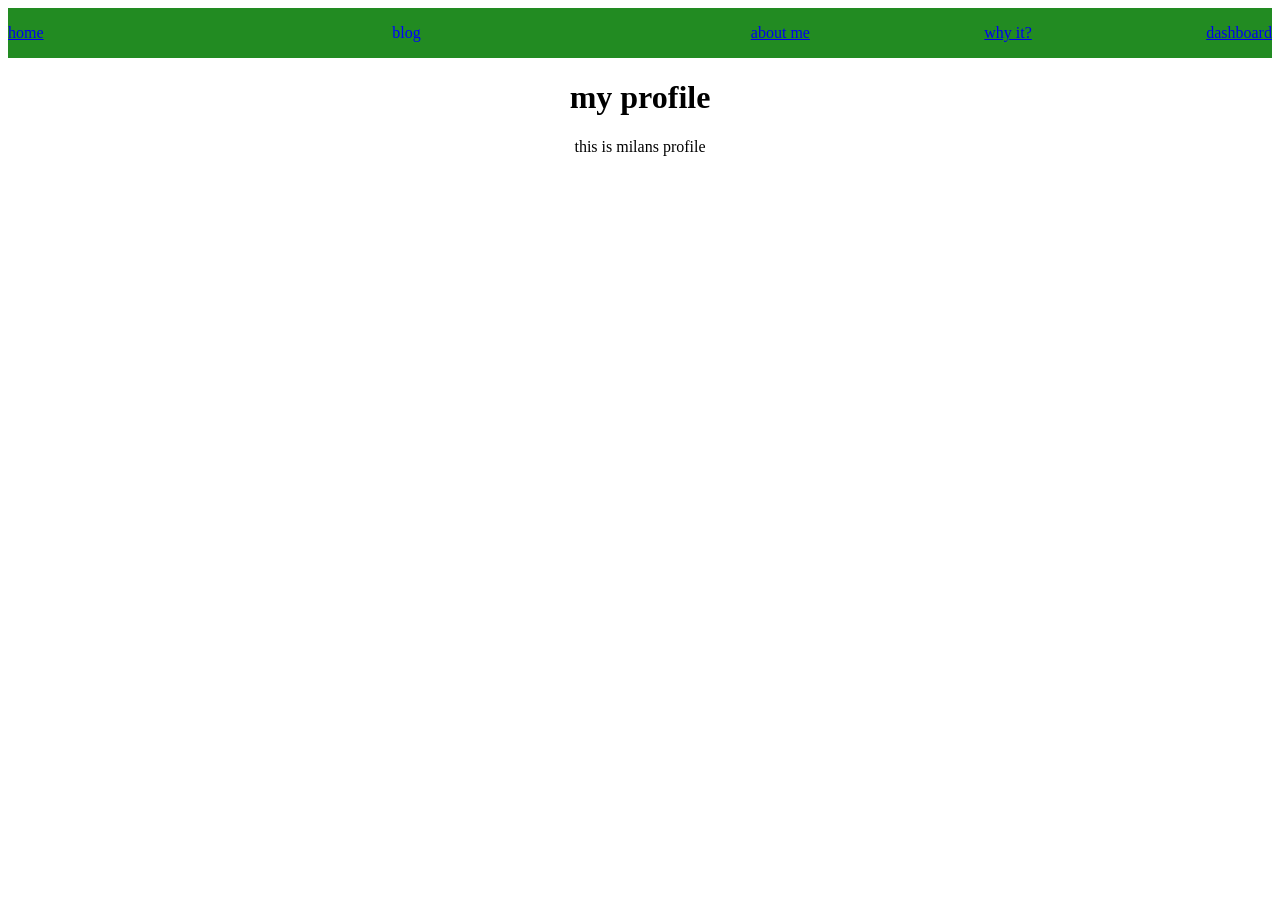
==== index.html @ e9604e98 "got started on why it along with some minor changes to other files" ====
<!DOCTYPE html>
<html lang="en">

<head>
    <meta charset="UTF-8">
    <title>
        my profile
    </title>
    <link rel="stylesheet" href="style.css">
</head>

<body>
    <nav class="navbar">
        <p class="item"><a href="index.html">home</a></p>
        <p class="item">
        <div class="dropdown">blog
            <div class="dropdown-content">
                <a href="/blog/posts-direction/direction.html" class="unique">direction</a>
            </div>
            <div class="dropdown-content">
                <a href="/blog/posts-goals/goals.html" class="unique">goals</a>
            </div>

        </div>
        </p>
        <p class="item"><a href="about.html">about me </a></p>
        <p class="item"><a href="why-it.html">why it?</a></p>
        <p class="item"><a href="dashboard.html">dashboard</a></p>
    </nav>
    <h1>
        my profile
    </h1>
    <p>this is milans profile</p>
    <!-- need to add anchor tags that link to other html pages -->
</body>

</html>

<!-- need more html pages for the other things -->
---- style.css ----
body {
    background-color: rgb(255, 255, 255);
    text-align: center;
    color: rgb(0, 0, 0);
    width: auto;

}
.navbar {
    display: flex;
    justify-content: space-between;
    align-items: center;
    background-color: forestgreen;
}
.item {
    display: inline-block;
    color:blue;
    border: 10px black;
    border-radius: 10px;
    text-align: left;
    padding: auto;
}
.dropdown {
    position: relative;
    text-align: center;
    color:blue;
    max-width: 10px;
}
.dropdown-content {
    display: none;
    position: relative;
    background-color: green;
    min-width: 130px;
    padding: auto;
    box-shadow: inset;
}
.dropdown:hover .dropdown-content {
    display: block;
}
.unique {
    color:black;
    text-align: center;
    border: 5px black;
}
table{
    border: 2px solid black;
    padding: 10px
}
.header{
    background-color: blue;
    border: 1px dotted gray;
}
.data{
    border: 1px dotted gray;
    box-sizing: border-box;
}
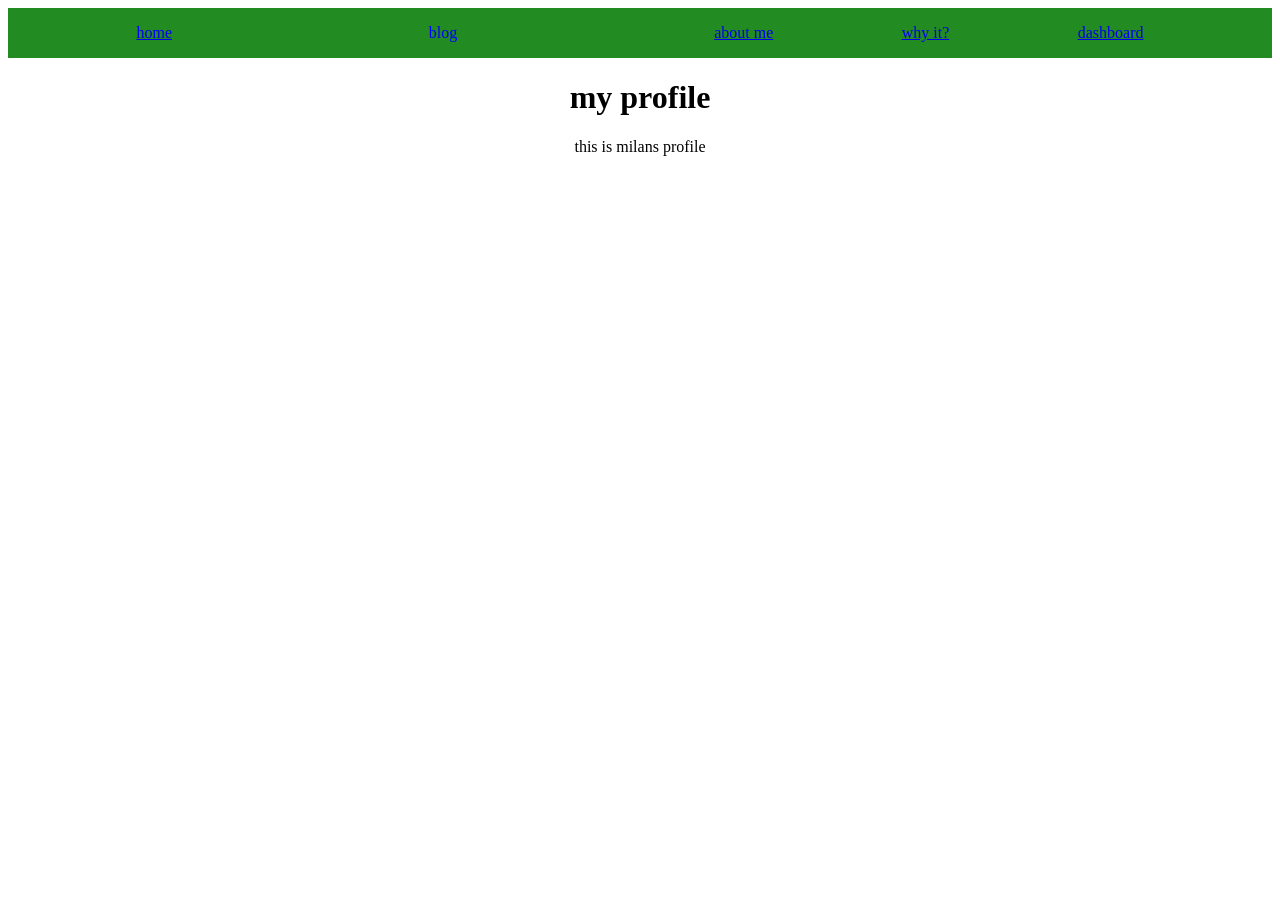
==== commit a60cfb39: "added more meta tags" ====
--- a/index.html
+++ b/index.html
@@ -3,6 +3,7 @@
 
 <head>
     <meta charset="UTF-8">
+    <meta name="viewport" content="width-device-width", initial-scale="1.0">
     <title>
         my profile
     </title>
@@ -31,9 +32,6 @@
         my profile
     </h1>
     <p>this is milans profile</p>
-    <!-- need to add anchor tags that link to other html pages -->
 </body>
 
-</html>
-
-<!-- need more html pages for the other things -->+</html>
--- a/style.css
+++ b/style.css
@@ -2,29 +2,33 @@
     background-color: rgb(255, 255, 255);
     text-align: center;
     color: rgb(0, 0, 0);
-    width: auto;
-
+    width: device-width;
 }
+/*navbar*/
 .navbar {
     display: flex;
-    justify-content: space-between;
+    flex-direction: row;
+    justify-content: space-evenly;
     align-items: center;
     background-color: forestgreen;
 }
+
 .item {
     display: inline-block;
-    color:blue;
+    color: blue;
     border: 10px black;
     border-radius: 10px;
     text-align: left;
     padding: auto;
 }
+
+/*dropdown menu*/
 .dropdown {
     position: relative;
     text-align: center;
-    color:blue;
-    max-width: 10px;
+    color: blue;
 }
+
 .dropdown-content {
     display: none;
     position: relative;
@@ -33,23 +37,43 @@
     padding: auto;
     box-shadow: inset;
 }
+
 .dropdown:hover .dropdown-content {
     display: block;
+    transition-duration: 1s;
+    transition: ease-in-out;
 }
-.unique {
-    color:black;
-    text-align: center;
-    border: 5px black;
+
+/*table*/
+table {
+    border: 2px solid black;
+    padding: 10px;
+    background-color:rgb(179, 179, 179);
+    display: flexbox;
+    justify-self: center;
 }
-table{
-    border: 2px solid black;
-    padding: 10px
+
+.header {
+    background-color: rgba(0, 0, 255, 0.589);
 }
-.header{
+
+.data {
+    box-sizing: border-box;
+    background-color: rgba(0, 255, 255, 0.442);
+}
+.EC{
+    width: 50px;
+}
+
+/*progress bar*/
+.outerbar{
+    position: absolute;
+    width: 100%;
     background-color: blue;
-    border: 1px dotted gray;
-}
-.data{
-    border: 1px dotted gray;
-    box-sizing: border-box;
+    height: 20px;
+    max-width: 560.91px;
+    align-self: center;
+    display: flexbox;
+    justify-self: center;
+    margin-top: 100px;
 }
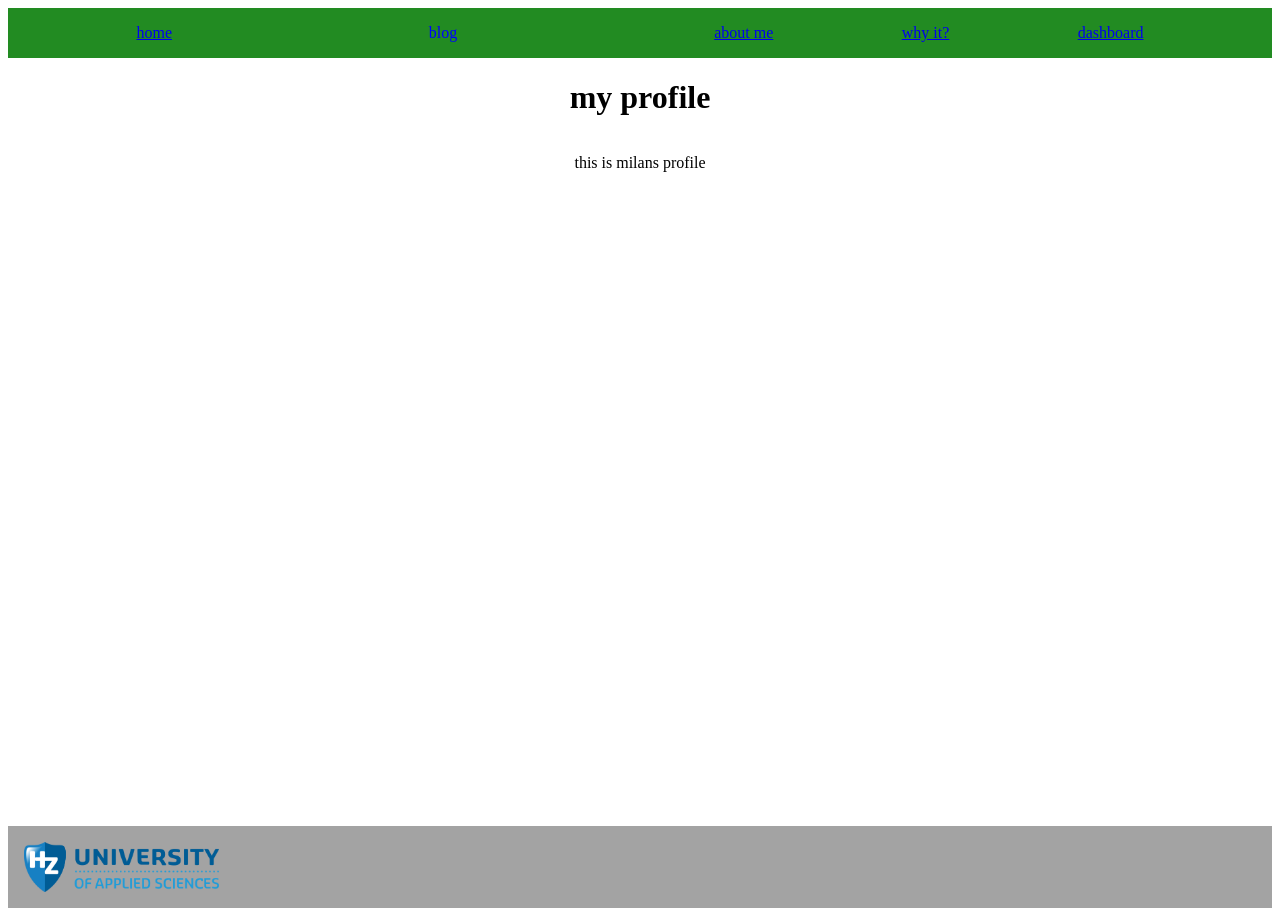
==== commit e29c3f55: "added a bar at the bottom for every page, as well as added a functioning progress bar to the dashboa" ====
--- a/index.html
+++ b/index.html
@@ -12,7 +12,7 @@
 
 <body>
     <nav class="navbar">
-        <p class="item"><a href="index.html">home</a></p>
+        <div class="current"><p class="item"><a href="index.html">home</a></p></div>
         <p class="item">
         <div class="dropdown">blog
             <div class="dropdown-content">
@@ -32,6 +32,12 @@
         my profile
     </h1>
     <p>this is milans profile</p>
+    <footer>
+        <div class="footer-links">
+            <!--i wanna get links here and the logo on the right but if i cant just delete this div-->
+        </div>
+        <a href="https://hz.nl"><img src="/img/hzlogo_groot.png"></a>
+    </footer>
 </body>
 
 </html>
--- a/style.css
+++ b/style.css
@@ -1,8 +1,10 @@
 body {
-    background-color: rgb(255, 255, 255);
+    background-color: white;
     text-align: center;
     color: rgb(0, 0, 0);
-    width: device-width;
+    display: flex;
+    flex-direction: column;
+    min-height: 100vh;
 }
 /*navbar*/
 .navbar {
@@ -51,6 +53,8 @@
     background-color:rgb(179, 179, 179);
     display: flexbox;
     justify-self: center;
+    max-width: 560.91px;
+    align-self: center;
 }
 
 .header {
@@ -67,13 +71,64 @@
 
 /*progress bar*/
 .outerbar{
-    position: absolute;
+    position: relative;
     width: 100%;
-    background-color: blue;
-    height: 20px;
+    background-color: rgb(78, 78, 90);
+    height: 30px;
     max-width: 560.91px;
     align-self: center;
     display: flexbox;
     justify-self: center;
-    margin-top: 100px;
-}+    margin-top: 10px;
+    border-radius: 5px;
+    overflow: hidden;
+}
+.innerbar{
+    background-color: rgb(17, 14, 224);
+    width: 1%;
+    align-self: center;
+    display: flex;
+    justify-self: left;
+    height: 25px;
+    margin-top: 2.5px;
+    border-radius: 5px;
+    margin-left: 3px;
+    max-width: 560.91;
+}
+
+.proline{
+    background-color: red;
+    position: absolute;
+    margin-left: 420.6825px;
+    top: 0;
+    height: 100%;
+    width: 3px;
+}
+
+
+/*footer*/
+footer{
+    display: flex;
+    align-items: center;
+    padding: 1rem;
+    margin-top: auto;
+    background-color: rgb(163, 163, 163);
+    width: auto;
+}
+.footer-links{
+    display: flex;
+    gap: 1rem;
+    justify-self: left;
+}
+footer img{
+    width: auto;
+    height: 50px;
+    display: flex;
+    justify-self: right;
+}
+/*--*/
+video{
+    max-width: 1000px;
+    display: flex;
+    align-self: center;
+}
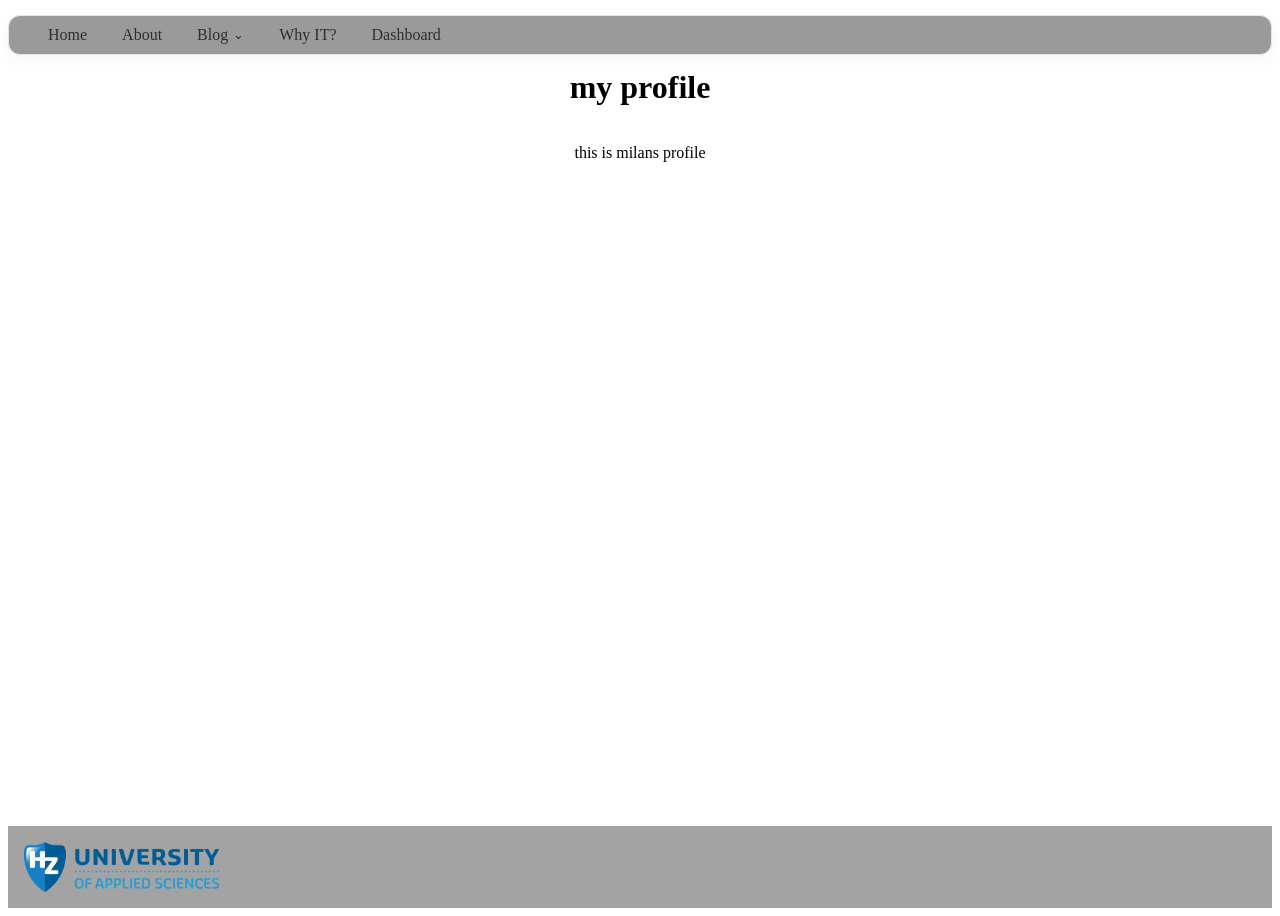
==== commit 7d9aa6da: "made the navbar finally with a good ux" ====
--- a/index.html
+++ b/index.html
@@ -1,43 +1,43 @@
-<!DOCTYPE html>
+<!doctype html>
 <html lang="en">
+  <head>
+    <meta charset="UTF-8" />
+    <meta name="viewport" content="width-device-width" , initial-scale="1.0" />
+    <title>my profile</title>
+    <link rel="stylesheet" href="style.css" />
+  </head>
 
-<head>
-    <meta charset="UTF-8">
-    <meta name="viewport" content="width-device-width", initial-scale="1.0">
-    <title>
-        my profile
-    </title>
-    <link rel="stylesheet" href="style.css">
-</head>
+  <body>
+    <nav>
+      <div class="nav-left">
+        
 
-<body>
-    <nav class="navbar">
-        <div class="current"><p class="item"><a href="index.html">home</a></p></div>
-        <p class="item">
-        <div class="dropdown">blog
-            <div class="dropdown-content">
-                <a href="/blog/posts-direction/direction.html" class="unique">direction</a>
-            </div>
-            <div class="dropdown-content">
-                <a href="/blog/posts-goals/goals.html" class="unique">goals</a>
-            </div>
+        <a href="index.html" class="nav-link">Home</a>
+        <a href="about.html" class="nav-link">About</a>
+        
 
-        </div>
-        </p>
-        <p class="item"><a href="about.html">about me </a></p>
-        <p class="item"><a href="why-it.html">why it?</a></p>
-        <p class="item"><a href="dashboard.html">dashboard</a></p>
+        <details class="nav-dropdown">
+          <summary class="nav-link">
+            Blog
+            <span class="dropdown-arrow">⌄</span>
+          </summary>
+
+          <div class="dropdown-menu">
+            <a href="/blog/posts-direction/direction.html">direction</a>
+            <a href="/blog/posts-goals/goals.html">Goals</a>
+          </div>
+        </details>
+        <a href="why-it.html" class="nav-link">Why IT?</a>
+        <a href="dashboard.html" class="nav-link">Dashboard</a>
+      </div>
     </nav>
-    <h1>
-        my profile
-    </h1>
+    <h1>my profile</h1>
     <p>this is milans profile</p>
     <footer>
-        <div class="footer-links">
-            <!--i wanna get links here and the logo on the right but if i cant just delete this div-->
-        </div>
-        <a href="https://hz.nl"><img src="/img/hzlogo_groot.png"></a>
+      <div class="footer-links">
+        <!--i wanna get links here and the logo on the right but if i cant just delete this div-->
+      </div>
+      <a href="https://hz.nl"><img src="/img/hzlogo_groot.png" /></a>
     </footer>
-</body>
-
-</html>+  </body>
+</html>
--- a/style.css
+++ b/style.css
@@ -1,134 +1,218 @@
 body {
-    background-color: white;
-    text-align: center;
-    color: rgb(0, 0, 0);
+  background-color: white;
+  text-align: center;
+  color: rgb(0, 0, 0);
+  display: flex;
+  flex-direction: column;
+  min-height: 100vh;
+}
+a:hover {
+  text-decoration: underline;
+}
+/*navbar*/
+nav {
+  position: sticky;
+  top: 15px;
+  z-index: 100;
+
+  display: flex;
+  align-items: center;
+  justify-content: space-between;
+
+  padding: 10px 14px;
+
+  background: rgba(137, 137, 137, 0.85);
+  border: 1px solid #e5e5e5;
+  border-radius: 12px;
+
+  backdrop-filter: blur(10px);
+  -webkit-backdrop-filter: blur(10px);
+
+  box-shadow: 0 4px 20px rgba(0, 0, 0, 0.04);
+}
+.nav-left {
+  display: flex;
+  align-items: center;
+  gap: 10px;
+}
+.item {
+  display: inline-block;
+  color: #2f2f2f;
+  border: 10px black;
+  border-radius: 10px;
+  text-align: left;
+  padding: auto;
+}
+nav > .nav-left > a {
+  color: #2f2f2f;
+  text-decoration: none;
+  margin-left: 25px;
+  transition: color 0.2s;
+}
+
+/*dropdown menu*/
+.nav-dropdown {
+  position: relative;
+}
+.nav-dropdown summary {
     display: flex;
-    flex-direction: column;
-    min-height: 100vh;
-}
-/*navbar*/
-.navbar {
-    display: flex;
-    flex-direction: row;
-    justify-content: space-evenly;
     align-items: center;
-    background-color: forestgreen;
-}
-
-.item {
-    display: inline-block;
-    color: blue;
-    border: 10px black;
-    border-radius: 10px;
-    text-align: left;
-    padding: auto;
-}
-
-/*dropdown menu*/
-.dropdown {
-    position: relative;
-    text-align: center;
-    color: blue;
-}
-
-.dropdown-content {
-    display: none;
-    position: relative;
-    background-color: green;
-    min-width: 130px;
-    padding: auto;
-    box-shadow: inset;
-}
-
-.dropdown:hover .dropdown-content {
-    display: block;
-    transition-duration: 1s;
-    transition: ease-in-out;
+    gap: 5px;
+
+    margin-left: 25px;
+    color: #2f2f2f;
+
+    list-style: none;
+    cursor: pointer;
+}
+.nav-dropdown summary::-webkit-details-marker {
+  display: none;
+}
+.dropdown-arrow {
+  font-size: 0.8em;
+  transition: transform 0.2s ease;
+}
+.nav-dropdown[open] .dropdown-arrow {
+  transform: rotate(180deg);
+}
+.dropdown-menu {
+  position: absolute;
+  top: calc(100% + 8px);
+  left: 0;
+
+  width: 180px;
+  padding: 6px;
+
+  background: #ffffff;
+  border: 1px solid #e5e5e5;
+  border-radius: 10px;
+
+  box-shadow: 0 10px 25px rgba(0, 0, 0, 0.08);
+
+  z-index: 1000;
+}
+.dropdown-menu a {
+  display: flex;
+  align-items: center;
+
+  width: 100%;
+  padding: 9px 11px;
+
+  color: #444;
+  text-decoration: none;
+  text-align: left;
+
+  border-radius: 7px;
+  box-sizing: border-box;
+
+  transition:
+    background 0.15s ease,
+    color 0.15s ease;
+}
+.dropdown-menu a:hover {
+  background: #f2f2ef;
+  color: #111;
 }
 
 /*table*/
 table {
-    border: 2px solid black;
-    padding: 10px;
-    background-color:rgb(179, 179, 179);
-    display: flexbox;
-    justify-self: center;
-    max-width: 560.91px;
-    align-self: center;
+  border: 2px solid black;
+  padding: 10px;
+  background-color: rgb(179, 179, 179);
+  display: flex;
+  justify-self: center;
+  max-width: 50%;
+  align-self: center;
 }
 
 .header {
-    background-color: rgba(0, 0, 255, 0.589);
+  background-color: rgba(0, 0, 255, 0.589);
 }
 
 .data {
-    box-sizing: border-box;
-    background-color: rgba(0, 255, 255, 0.442);
-}
-.EC{
-    width: 50px;
+  box-sizing: border-box;
+  background-color: rgba(0, 255, 255, 0.442);
+}
+.EC {
+  width: 50px;
 }
 
 /*progress bar*/
-.outerbar{
-    position: relative;
-    width: 100%;
-    background-color: rgb(78, 78, 90);
-    height: 30px;
-    max-width: 560.91px;
-    align-self: center;
-    display: flexbox;
-    justify-self: center;
-    margin-top: 10px;
-    border-radius: 5px;
-    overflow: hidden;
-}
-.innerbar{
-    background-color: rgb(17, 14, 224);
-    width: 1%;
-    align-self: center;
-    display: flex;
-    justify-self: left;
-    height: 25px;
-    margin-top: 2.5px;
-    border-radius: 5px;
-    margin-left: 3px;
-    max-width: 560.91;
-}
-
-.proline{
-    background-color: red;
-    position: absolute;
-    margin-left: 420.6825px;
-    top: 0;
-    height: 100%;
-    width: 3px;
-}
-
+.outerbar {
+  position: relative;
+  width: 100%;
+  background-color: rgb(78, 78, 90);
+  height: 30px;
+  max-width: 560.91px;
+  align-self: center;
+  display: flex;
+  justify-self: center;
+  margin-top: 10px;
+  border-radius: 5px;
+  overflow: hidden;
+}
+.innerbar {
+  background-color: rgb(17, 14, 224);
+  width: 1%;
+  align-self: center;
+  display: flex;
+  justify-self: left;
+  height: 25px;
+  margin-top: 2.5px;
+  border-radius: 5px;
+  margin-left: 3px;
+  max-width: 560.91;
+}
+
+.proline {
+  background-color: red;
+  position: absolute;
+  margin-left: 420.6825px;
+  top: 0;
+  height: 100%;
+  width: 3px;
+}
 
 /*footer*/
-footer{
-    display: flex;
-    align-items: center;
-    padding: 1rem;
-    margin-top: auto;
-    background-color: rgb(163, 163, 163);
-    width: auto;
-}
-.footer-links{
-    display: flex;
-    gap: 1rem;
-    justify-self: left;
-}
-footer img{
-    width: auto;
-    height: 50px;
-    display: flex;
-    justify-self: right;
+footer {
+  display: flex;
+  align-items: center;
+  padding: 1rem;
+  margin-top: auto;
+  background-color: rgb(163, 163, 163);
+  width: auto;
+}
+.footer-links {
+  display: flex;
+  gap: 1rem;
+  justify-self: left;
+}
+footer img {
+  width: auto;
+  height: 50px;
+  display: flex;
+  justify-self: right;
 }
 /*--*/
-video{
-    max-width: 1000px;
-    display: flex;
-    align-self: center;
-}
+video {
+  max-width: 1000px;
+  display: flex;
+  align-self: center;
+}
+ol {
+  display: flexbox;
+  flex-direction: row;
+  justify-content: left;
+  justify-self: center;
+}
+.bubble {
+  border-radius: 5px;
+  border-color: darkgrey;
+  background-color: darkgray;
+  border-width: 2px;
+  box-shadow: black;
+  max-width: 800px;
+  align-self: center;
+  padding: 5px;
+  font-size: large;
+}
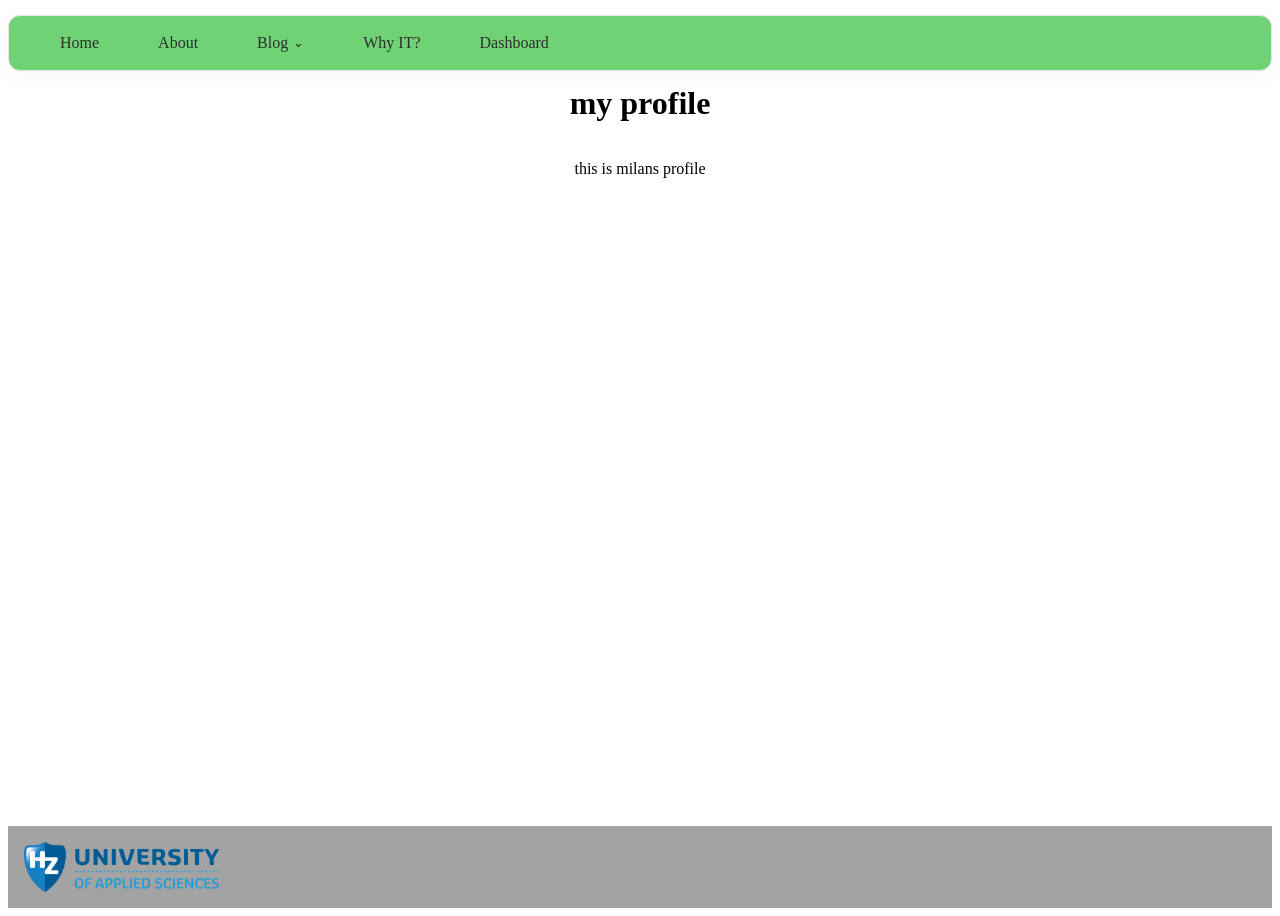
==== commit fb6823bc: "made the navbar a bit better" ====
--- a/index.html
+++ b/index.html
@@ -12,7 +12,7 @@
       <div class="nav-left">
         
 
-        <a href="index.html" class="nav-link">Home</a>
+        <a href="index.html" class="nav-link">Home</b>
         <a href="about.html" class="nav-link">About</a>
         
 
--- a/style.css
+++ b/style.css
@@ -21,7 +21,7 @@
 
   padding: 10px 14px;
 
-  background: rgba(137, 137, 137, 0.85);
+  background: rgba(86, 202, 92, 0.85);
   border: 1px solid #e5e5e5;
   border-radius: 12px;
 
@@ -35,13 +35,24 @@
   align-items: center;
   gap: 10px;
 }
-.item {
-  display: inline-block;
+.nav-link {
+  display: flex;
+  align-items: center;
+
+  padding: 8px 12px;
+
   color: #2f2f2f;
-  border: 10px black;
-  border-radius: 10px;
-  text-align: left;
-  padding: auto;
+  text-decoration: none;
+
+  border-radius: 8px;
+
+  transition:
+    background 0.15s ease,
+    color 0.15s ease;
+}
+.nav-link:hover {
+  background: #3a8e2f;
+  color: #111;
 }
 nav > .nav-left > a {
   color: #2f2f2f;
@@ -54,16 +65,19 @@
 .nav-dropdown {
   position: relative;
 }
+.nav-dropdown[open] > summary {
+  background: #3a8e2f;
+  color: #111;
+}
+
 .nav-dropdown summary {
-    display: flex;
-    align-items: center;
-    gap: 5px;
-
-    margin-left: 25px;
-    color: #2f2f2f;
-
-    list-style: none;
-    cursor: pointer;
+  display: flex;
+  align-items: center;
+  gap: 5px;
+  margin-left: 25px;
+  color: #2f2f2f;
+  list-style: none;
+  cursor: pointer;
 }
 .nav-dropdown summary::-webkit-details-marker {
   display: none;
@@ -83,7 +97,7 @@
   width: 180px;
   padding: 6px;
 
-  background: #ffffff;
+  background: rgba(86, 202, 92, 0.85);
   border: 1px solid #e5e5e5;
   border-radius: 10px;
 
@@ -110,7 +124,7 @@
     color 0.15s ease;
 }
 .dropdown-menu a:hover {
-  background: #f2f2ef;
+  background: #3a8e2f;
   color: #111;
 }
 
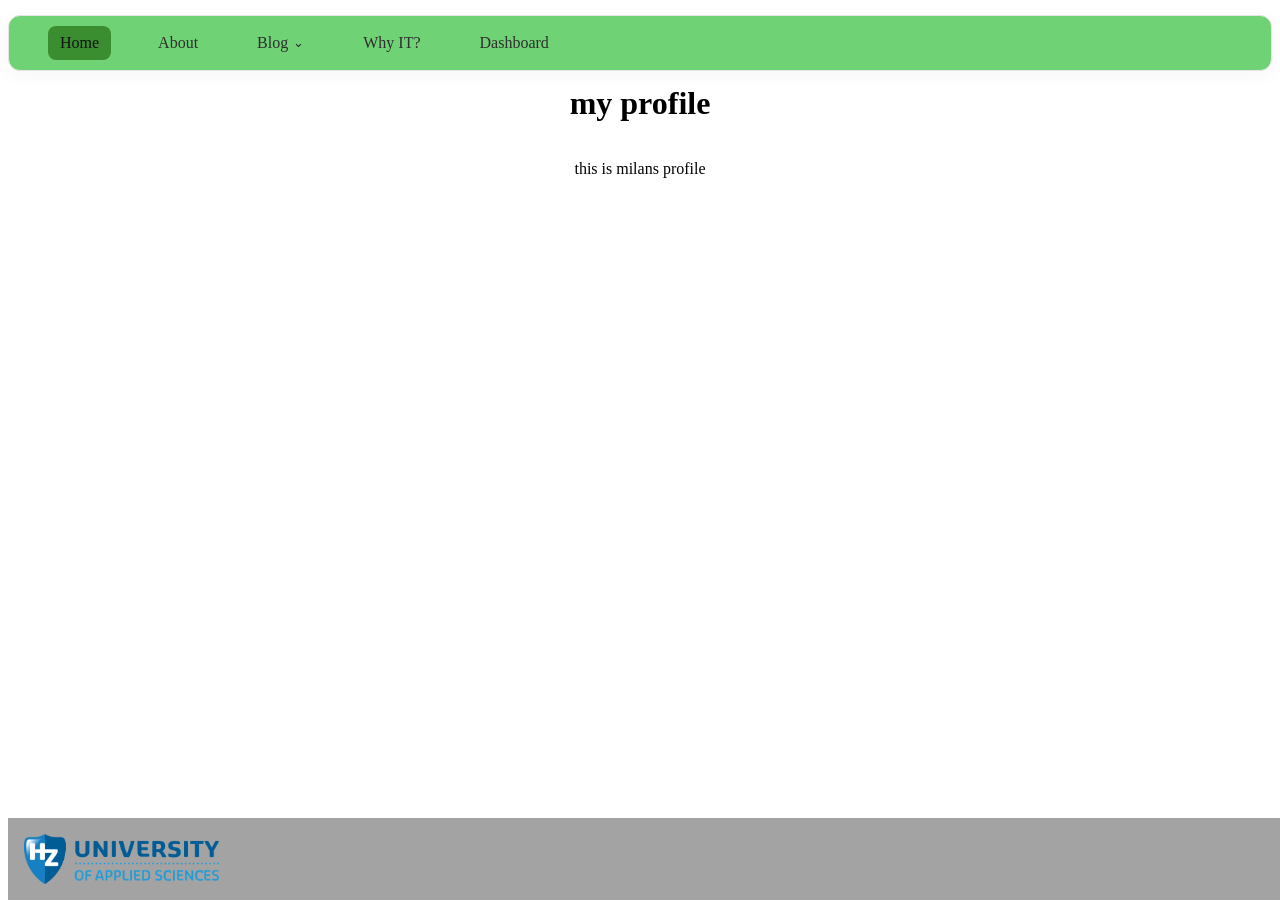
==== commit 35c8e07e: "tried to improve the footer" ====
--- a/index.html
+++ b/index.html
@@ -10,18 +10,13 @@
   <body>
     <nav>
       <div class="nav-left">
-        
-
-        <a href="index.html" class="nav-link">Home</b>
+        <a href="index.html" class="nav-link" style="background: #3a8e2f; color: #111;">Home</b>
         <a href="about.html" class="nav-link">About</a>
-        
-
         <details class="nav-dropdown">
           <summary class="nav-link">
             Blog
             <span class="dropdown-arrow">⌄</span>
           </summary>
-
           <div class="dropdown-menu">
             <a href="/blog/posts-direction/direction.html">direction</a>
             <a href="/blog/posts-goals/goals.html">Goals</a>
@@ -34,9 +29,6 @@
     <h1>my profile</h1>
     <p>this is milans profile</p>
     <footer>
-      <div class="footer-links">
-        <!--i wanna get links here and the logo on the right but if i cant just delete this div-->
-      </div>
       <a href="https://hz.nl"><img src="/img/hzlogo_groot.png" /></a>
     </footer>
   </body>
--- a/style.css
+++ b/style.css
@@ -189,17 +189,15 @@
 
 /*footer*/
 footer {
+  bottom: 0;
+  position: absolute;
+  margin-top: 20px;
+  clear: both;
   display: flex;
   align-items: center;
   padding: 1rem;
-  margin-top: auto;
   background-color: rgb(163, 163, 163);
-  width: auto;
-}
-.footer-links {
-  display: flex;
-  gap: 1rem;
-  justify-self: left;
+  width: 98%;
 }
 footer img {
   width: auto;
@@ -229,4 +227,5 @@
   align-self: center;
   padding: 5px;
   font-size: large;
-}
+  justify-self: center;
+}
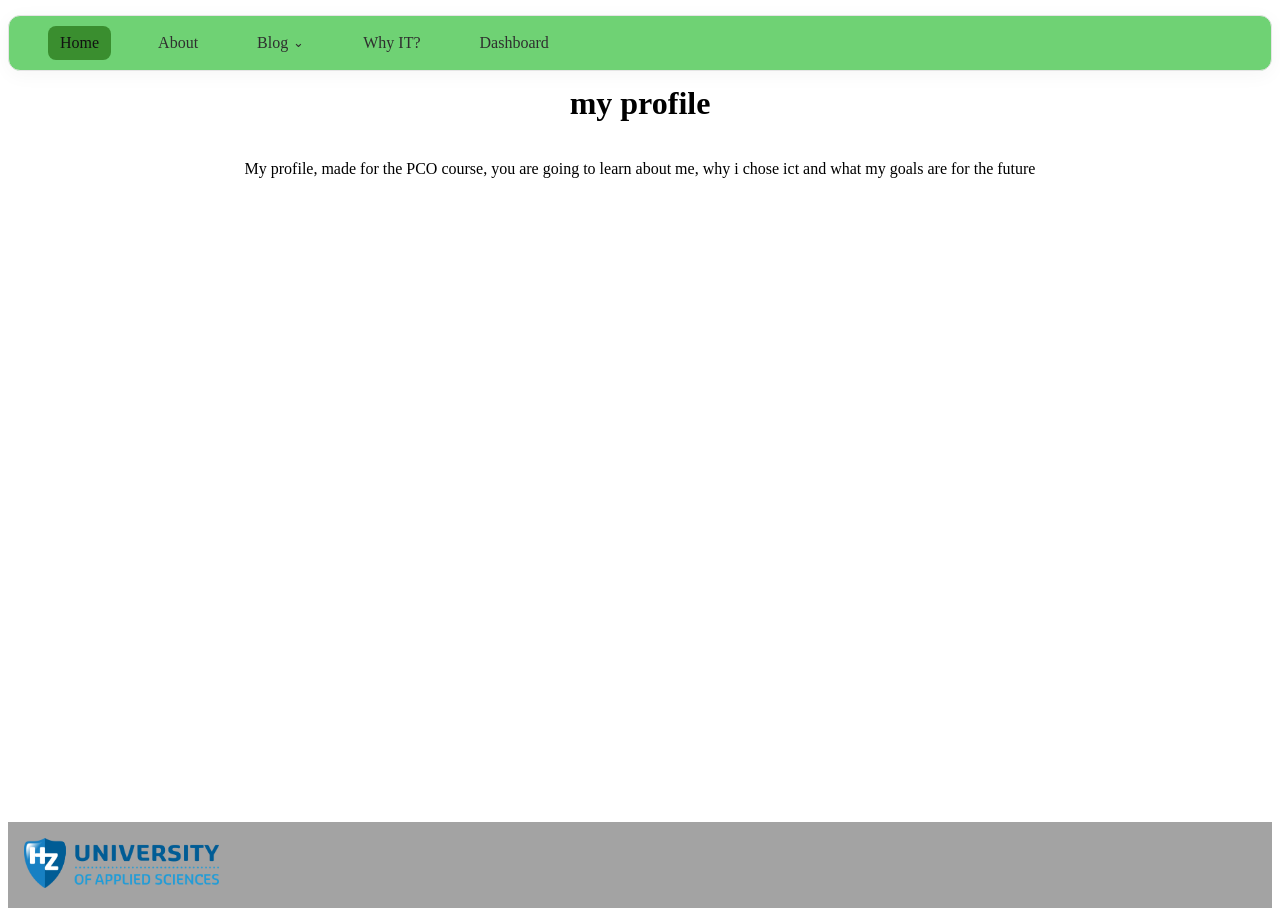
==== commit adaf5edb: "added a fun fact to about me and improved the profile page a little bit" ====
--- a/index.html
+++ b/index.html
@@ -27,7 +27,7 @@
       </div>
     </nav>
     <h1>my profile</h1>
-    <p>this is milans profile</p>
+    <p>My profile, made for the PCO course, you are going to learn about me, why i chose ict and what my goals are for the future</p>
     <footer>
       <a href="https://hz.nl"><img src="/img/hzlogo_groot.png" /></a>
     </footer>
--- a/style.css
+++ b/style.css
@@ -188,22 +188,21 @@
 }
 
 /*footer*/
+/* Footer */
 footer {
-  bottom: 0;
-  position: absolute;
-  margin-top: 20px;
-  clear: both;
+  margin-top: auto;
   display: flex;
   align-items: center;
   padding: 1rem;
   background-color: rgb(163, 163, 163);
-  width: 98%;
-}
+  width: 100%;
+  box-sizing: border-box;
+}
+
 footer img {
   width: auto;
   height: 50px;
-  display: flex;
-  justify-self: right;
+  margin-left: auto;
 }
 /*--*/
 video {
